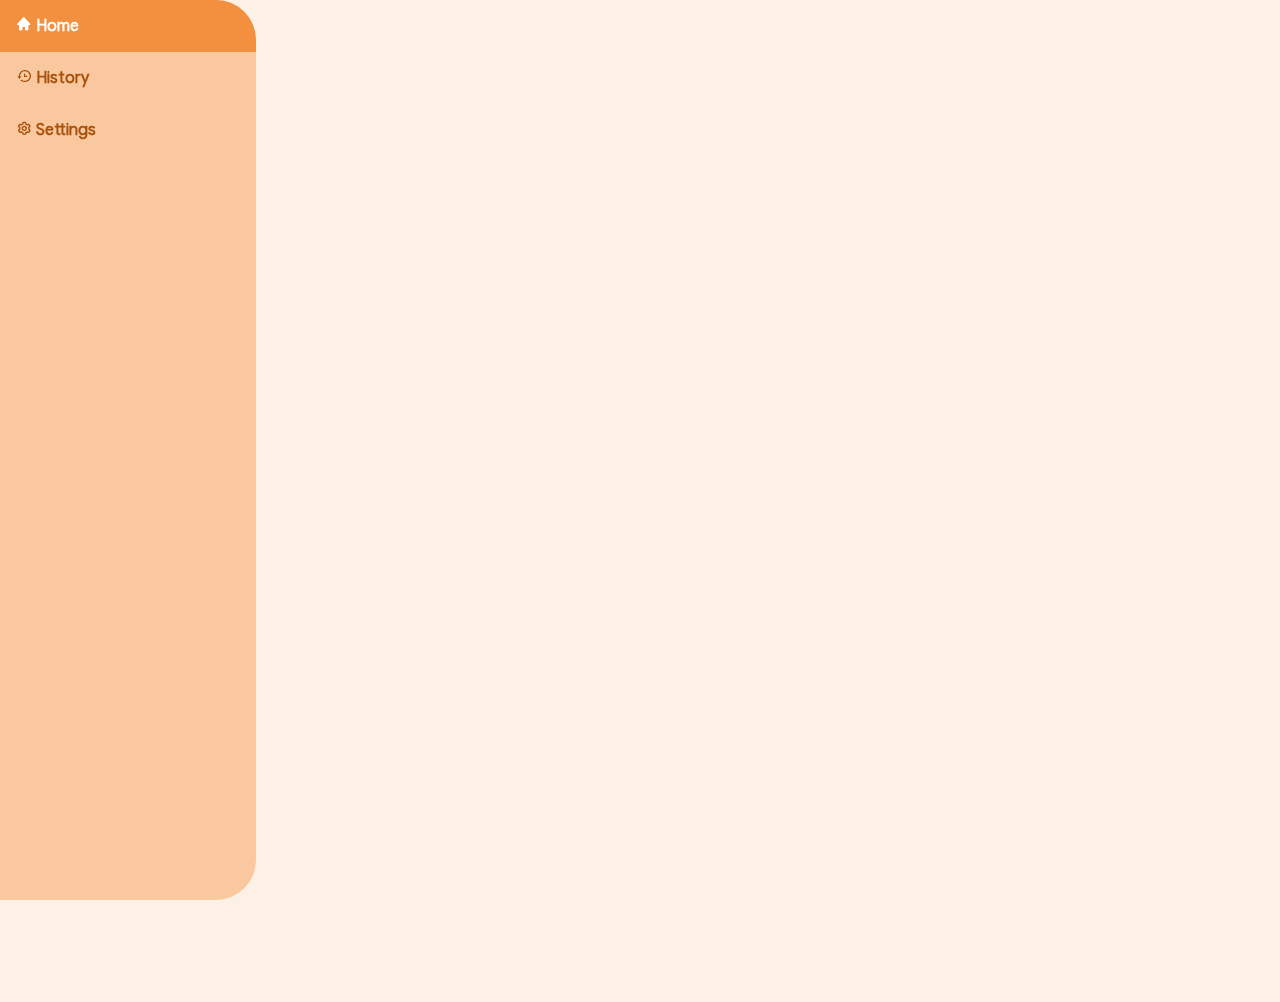
==== frontend/history.html @ c58fbfbb "Major beta update (v.0.5)" ====
<!DOCTYPE html>
<html lang="en">
<head>
    <meta charset="UTF-8">
    <meta name="viewport" content="width=device-width, initial-scale=1.0">
    <title>yString.js | </title>
    <!-- Styles -->
    <link rel="stylesheet" href="./style/style.css">
    <script src="./style/style.js"></script>
    <link href='https://unpkg.com/boxicons@2.1.4/css/boxicons.min.css' rel='stylesheet'>
    <link rel="icon" type="image/x-icon" href="./favicon/favicon.ico">

</head>
<body>
    <div class="main">
        <div class="sidebar">
            <div class="wrapper">
            <a href="index.html"> <i class='bx bxs-home'></i>  <span> <b> Home </b> </span></a>
            <a href="history.html"> <i class='bx bx-history' ></i>  <span> <b> History </b></span></a>
            <a href="settings.html"> <i class='bx bx-cog' ></i>  <span> <b> Settings</b></span></a>
            </div>
        </div>

        <div class="container">
        </div>

        
    </div>
</body>
</html>
---- frontend/style/style.css ----
:root {
    --primary-1:  hsl(27, 88%, 80%);
    --primary-2: hsl(27, 88%, 90%);
    --text-1: hsl(27, 88%, 35%);
    --text-2: hsl(27, 88%, 25%);
    --text-black: hsl(5, 33%, 7%);
    --bg: hsl(27, 88%, 95%);
}

@font-face {
    font-family: 'Google Sans';
    src: url('GoogleSans-Regular.woff2') format('woff2'),
        url('GoogleSans-Regular.woff') format('woff');
    font-weight: normal;
    font-style: normal;
    font-display: swap;
}

* {
    font-family: 'Google Sans';
    margin: 0;
    padding: 0;
}

body {
    background-color: var(--bg);
}
.main {
    margin: 0;
    padding: 0;
}

.sidebar {
    margin: 0;
    padding: 0;
    width: 16rem;
    background-color: var(--primary-1);
    height: 100%;
    position: fixed;
    overflow: auto;
    border-radius: 0 4ch 4ch 0;    
}

.sidebar a {
    display: block;
    color: var(--text-1);
    padding: 16px;
    text-decoration: none;
}

.sidebar a.active {
    background-color: hsl(27, 88%, 60%);
    color: hsl(27, 88%, 25%);
    padding: 1ch;
    border-radius: 4ch;
}
  
  /* Links on mouse-over */
.sidebar a:hover:not(.active) {
    background-color: hsla(27, 88%, 60%);
    transition: 0.3s;
    color: white;
}

.container .fancy-lil-header {
    background-color: var(--primary-1);
    color: var(--text-1);
    height: 4ch;
    width: auto;
    border-radius: 4ch;
    padding: 1ch;
    margin: 1ch;
    text-align: center;
    vertical-align: middle;
    line-height: 41px;   
    position: relative;
    
}

.desc, p {
    margin: 1ch;
}
.y-container {
    background-color: var(--primary-2);
    height: 260px;
    width: auto;
    margin: 1ch;
    border-radius: 4ch;
    position: absolute;
    overflow: auto;
}

.string-container {
    padding: 1ch;
}

button {
    border-radius: 100%;
    border: none;
    background-color: hsla(27, 88%, 80%, 0.6);
    backdrop-filter: blur(2px);
    width: 6ch;
    height: 6ch;
}

.buttons {
    margin: 1ch;
    padding: 1ch;
    position:sticky;
    bottom:0;
    left:0;
    margin-left:0; 
}

div.container {
    margin-left: 250px;
    padding: 1px 16px;
    height: 1000px;
    color: var(--text-black);
  }
  
  @media screen and (max-width: 700px) {
    .sidebar {
      width: 100%;
      height: auto;
      position: relative;
      border-radius: 0 0 0 0;
    }
    .sidebar a {float: left;}
    div.container {margin-left: 0;}

  }
  
  @media screen and (max-width: 400px) {
    .sidebar a {
      text-align: center;
      float: none;
      border-radius: 0 0 0 0;
    }
  }

code {
    background-color: rgba(201, 201, 201, 0.582);
    border-radius: 5px;
    font-family: Consolas;
    padding: 2px;
}
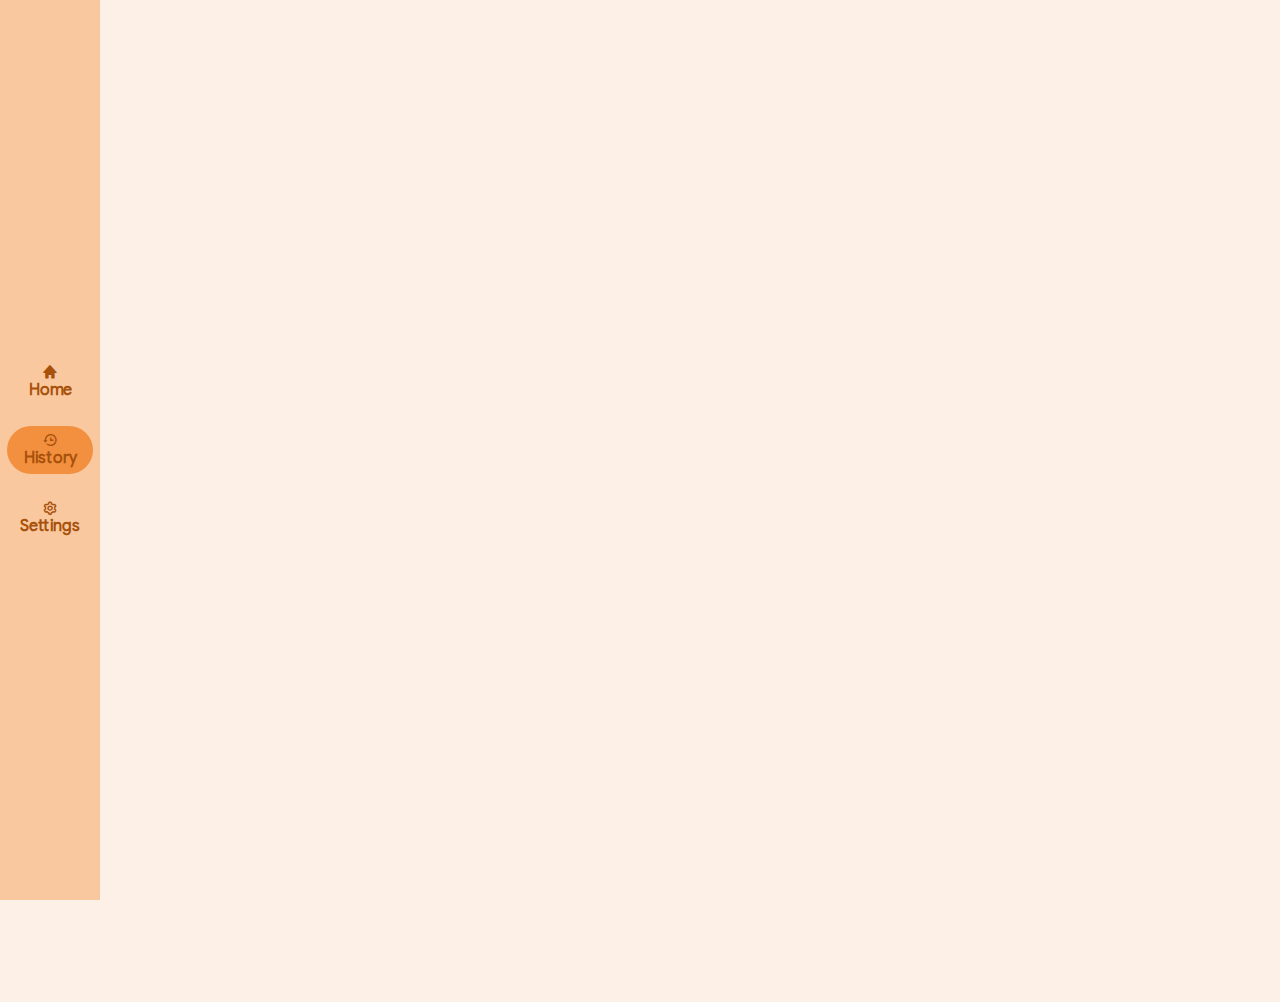
==== commit e86148a0: "Minor UI changes" ====
--- a/frontend/history.html
+++ b/frontend/history.html
@@ -9,15 +9,23 @@
     <script src="./style/style.js"></script>
     <link href='https://unpkg.com/boxicons@2.1.4/css/boxicons.min.css' rel='stylesheet'>
     <link rel="icon" type="image/x-icon" href="./favicon/favicon.ico">
-
+    <style>
+        .history {
+            background-color: hsla(27, 88%, 60%);
+            color: white;
+            border-end-end-radius: 100px;
+            border-start-end-radius: 100px;
+            width: 80%;
+        }
+    </style>
 </head>
 <body>
     <div class="main">
         <div class="sidebar">
             <div class="wrapper">
-            <a href="index.html"> <i class='bx bxs-home'></i>  <span> <b> Home </b> </span></a>
-            <a href="history.html"> <i class='bx bx-history' ></i>  <span> <b> History </b></span></a>
-            <a href="settings.html"> <i class='bx bx-cog' ></i>  <span> <b> Settings</b></span></a>
+            <a href="index.html" class="home"> <i class='bx bxs-home'></i>  <span> <b> Home </b> </span></a>
+            <a href="history.html" class="history"> <i class='bx bx-history' ></i>  <span> <b> History </b></span></a>
+            <a href="settings.html" class="settings"> <i class='bx bx-cog' ></i>  <span> <b> Settings</b></span></a>
             </div>
         </div>
 
@@ -27,4 +35,5 @@
         
     </div>
 </body>
-</html>+</html>
+
--- a/frontend/style/style.css
+++ b/frontend/style/style.css
@@ -19,7 +19,7 @@
 * {
     font-family: 'Google Sans';
     margin: 0;
-    padding: 0;
+    padding: 0;     
 }
 
 body {
@@ -32,20 +32,36 @@
 
 .sidebar {
     margin: 0;
-    padding: 0;
-    width: 16rem;
+    padding: 0; 
     background-color: var(--primary-1);
     height: 100%;
-    position: fixed;
-    overflow: auto;
-    border-radius: 0 4ch 4ch 0;    
+    width: 10ch;
+    position: fixed;    
+    display: flex;
+    justify-content: center;
+    align-items: center;
+    flex-direction: column;
+    gap: 1ch;
+    text-align: center;
+}
+
+.wrapper {
+    display: flex;
+    flex-direction: column;
+    justify-content: center;
+    align-content: stretch;
+    align-items: center;
 }
 
 .sidebar a {
-    display: block;
+    display: flex;
+    flex-direction: column;
     color: var(--text-1);
-    padding: 16px;
+    padding: 6px;
     text-decoration: none;
+    width: 80%;
+    border-radius: 100px;
+    margin: 1ch;
 }
 
 .sidebar a.active {
@@ -60,6 +76,8 @@
     background-color: hsla(27, 88%, 60%);
     transition: 0.3s;
     color: white;
+    border-radius: 100px;
+    width: 80%;
 }
 
 .container .fancy-lil-header {
@@ -113,7 +131,7 @@
 }
 
 div.container {
-    margin-left: 250px;
+    margin-left: 110px;
     padding: 1px 16px;
     height: 1000px;
     color: var(--text-black);
@@ -123,10 +141,9 @@
     .sidebar {
       width: 100%;
       height: auto;
-      position: relative;
-      border-radius: 0 0 0 0;
+      position: fixed;
+      top: 0;
     }
-    .sidebar a {float: left;}
     div.container {margin-left: 0;}
 
   }
@@ -134,8 +151,6 @@
   @media screen and (max-width: 400px) {
     .sidebar a {
       text-align: center;
-      float: none;
-      border-radius: 0 0 0 0;
     }
   }
 
@@ -144,4 +159,26 @@
     border-radius: 5px;
     font-family: Consolas;
     padding: 2px;
+}
+
+/* width */
+::-webkit-scrollbar {
+  width: 5px;
+}
+
+/* Track */
+::-webkit-scrollbar-track {
+  background: #f1f1f100;
+}
+
+/* Handle */
+::-webkit-scrollbar-thumb {
+  background: var(--primary-1);
+  border-radius: 30px;
+}
+
+/* Handle on hover */
+::-webkit-scrollbar-thumb:hover {
+  background: hsl(27, 88%, 70%);
+  border-radius: 10px;
 }